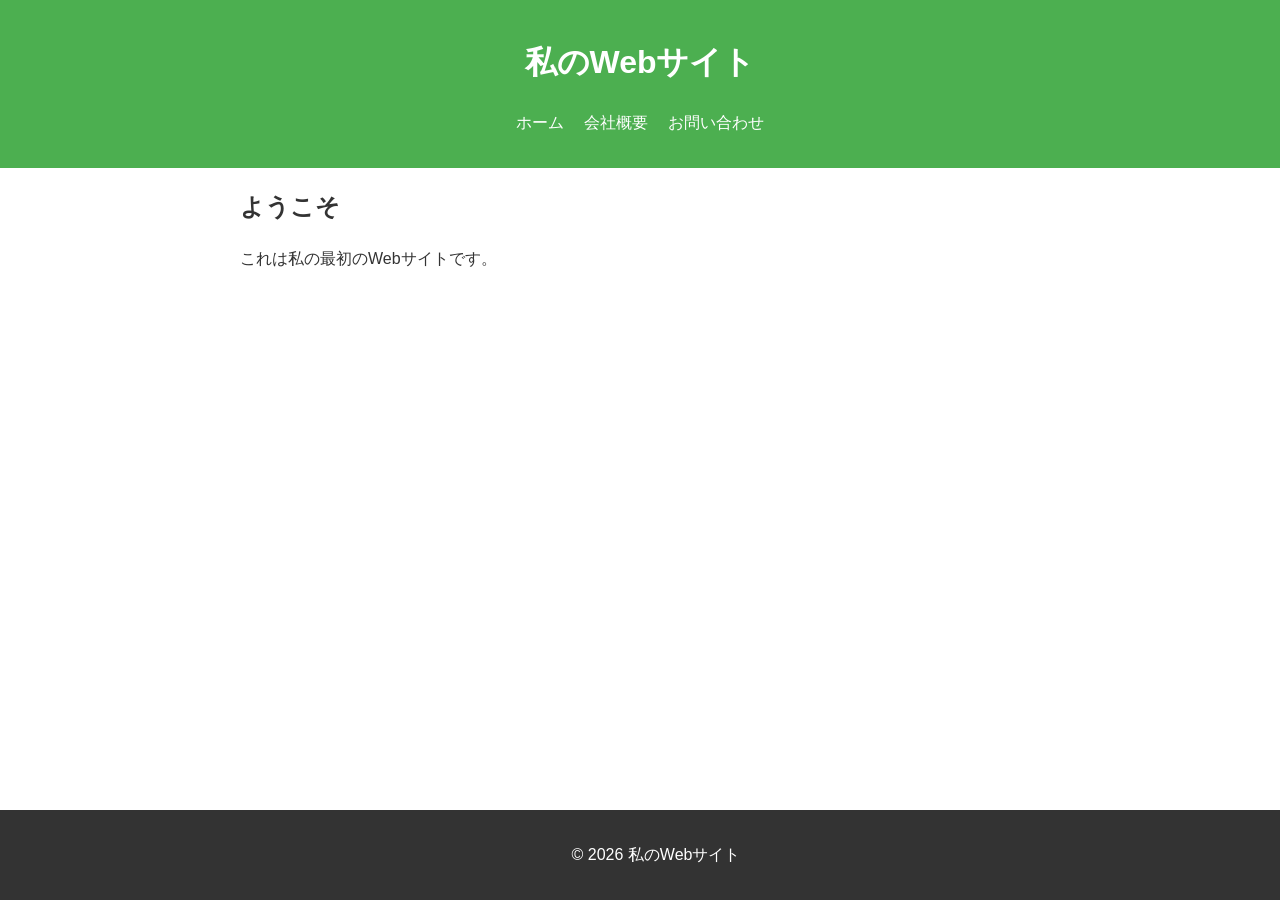
==== index.html @ b34c04e7 "ファイル作成" ====
<!DOCTYPE html>
<html lang="ja">
<head>
    <meta charset="UTF-8">
    <meta name="viewport" content="width=device-width, initial-scale=1.0">
    <title>私のWebサイト</title>
    <link rel="stylesheet" href="styles.css">
</head>
<body>
    <header>
        <h1>私のWebサイト</h1>
        <nav>
            <ul>
                <li><a href="index.html">ホーム</a></li>
                <li><a href="about.html">会社概要</a></li>
                <li><a href="contact.html">お問い合わせ</a></li>
            </ul>
        </nav>
    </header>
    
    <main>
        <section>
            <h2>ようこそ</h2>
            <p>これは私の最初のWebサイトです。</p>
        </section>
    </main>
    
    <footer>
        <p>&copy; 2025 私のWebサイト</p>
    </footer>
    
    <script src="script.js"></script>
</body>
</html>
---- styles.css ----
/* 全体のスタイル */
body {
    font-family: Arial, sans-serif;
    line-height: 1.6;
    margin: 0;
    padding: 0;
    color: #333;
}

/* ヘッダーのスタイル */
header {
    background-color: #4CAF50;
    color: white;
    padding: 1rem;
    text-align: center;
}

/* ナビゲーションのスタイル */
nav ul {
    list-style-type: none;
    padding: 0;
    display: flex;
    justify-content: center;
}

nav ul li {
    margin: 0 10px;
}

nav ul li a {
    color: white;
    text-decoration: none;
}

/* メインコンテンツのスタイル */
main {
    max-width: 800px;
    margin: 20px auto;
    padding: 0 20px;
}

/* フッターのスタイル */
footer {
    background-color: #333;
    color: white;
    text-align: center;
    padding: 1rem;
    position: fixed;
    bottom: 0;
    width: 100%;
}
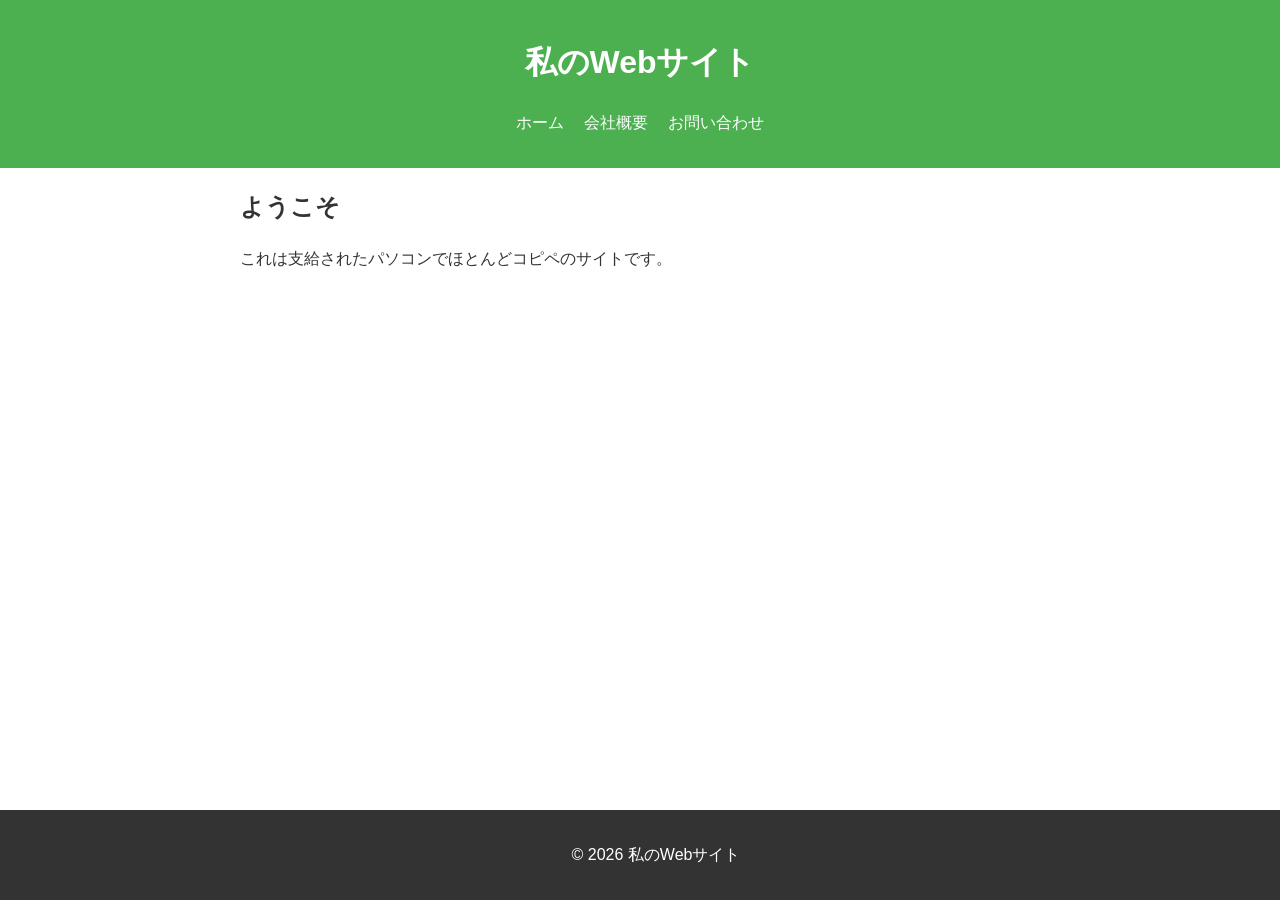
==== commit 2b029287: "文章変更" ====
--- a/index.html
+++ b/index.html
@@ -21,7 +21,7 @@
     <main>
         <section>
             <h2>ようこそ</h2>
-            <p>これは私の最初のWebサイトです。</p>
+            <p>これは支給されたパソコンでほとんどコピペのサイトです。</p>
         </section>
     </main>
     
